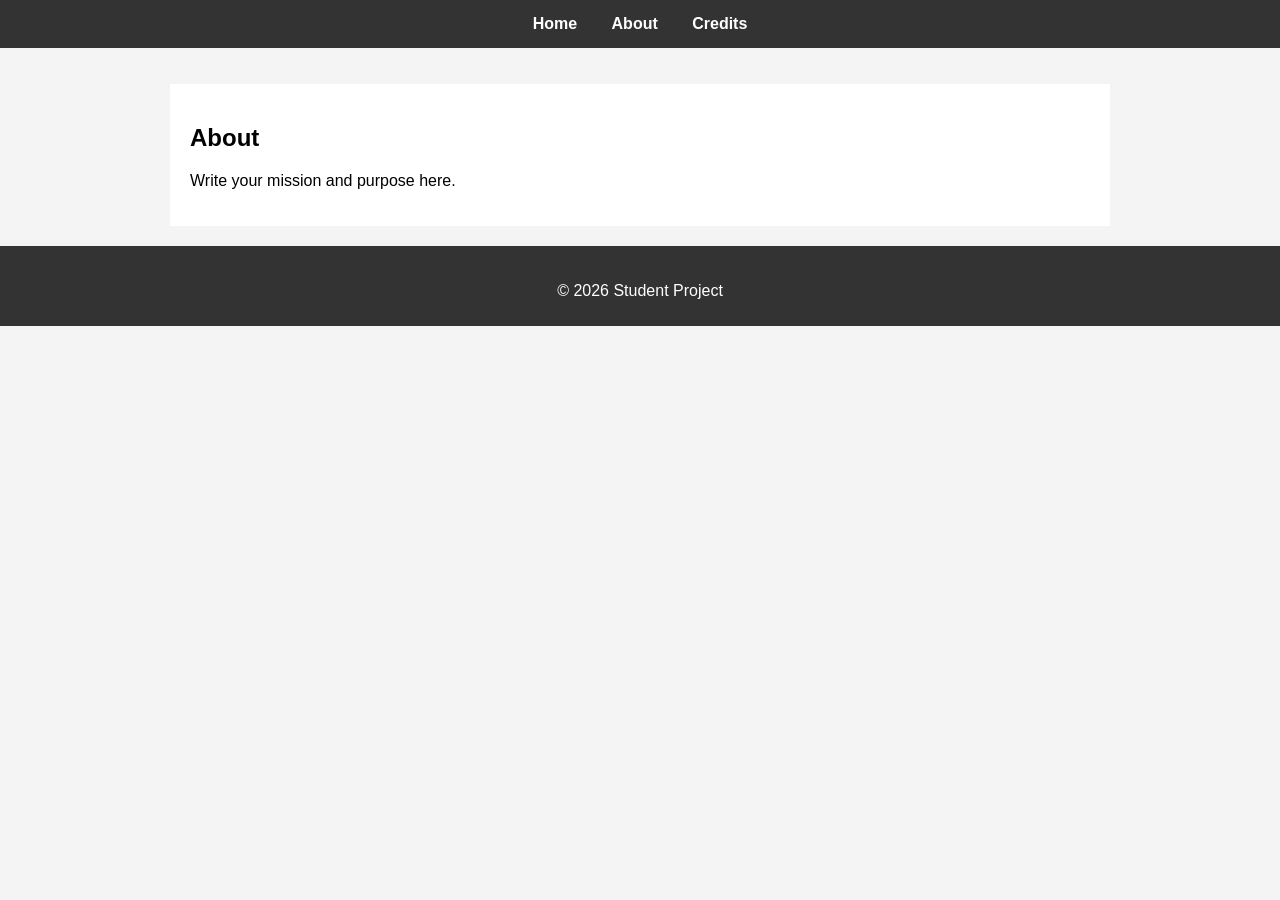
==== about.html @ 5b70f083 "added new files" ====
<!DOCTYPE html>
<html lang="en">
<head>
  <meta charset="UTF-8">
  <title>About</title>
  <link rel="stylesheet" href="style.css">
</head>
<body>

<iframe src="nav.html" class="nav-frame"></iframe>

<main class="content">
  <h2>About</h2>
  <p>Write your mission and purpose here.</p>
</main>

<iframe src="footer.html" class="footer-frame"></iframe>

</body>
</html>
---- style.css ----
body {
  margin: 0;
  font-family: Arial, sans-serif;
  background: #f4f4f4;
}

.embedded-body {
  margin: 0;
}

.nav-frame {
  width: 100%;
  height: 60px;
  border: none;
}

.footer-frame {
  width: 100%;
  height: 80px;
  border: none;
}

.top-nav {
  background: #333;
  padding: 15px;
  text-align: center;
}

.top-nav a {
  color: white;
  text-decoration: none;
  margin: 0 15px;
  font-weight: bold;
}

.site-header {
  background: #ddd;
  padding: 30px;
  text-align: center;
}

.logo {
  width: 80px;
  height: 80px;
  margin: 0 auto 10px;
  background: #bbb;
  line-height: 80px;
  text-align: center;
}

.content {
  max-width: 900px;
  margin: 20px auto;
  background: white;
  padding: 20px;
}

.site-footer {
  background: #333;
  color: white;
  text-align: center;
  padding: 20px;
}
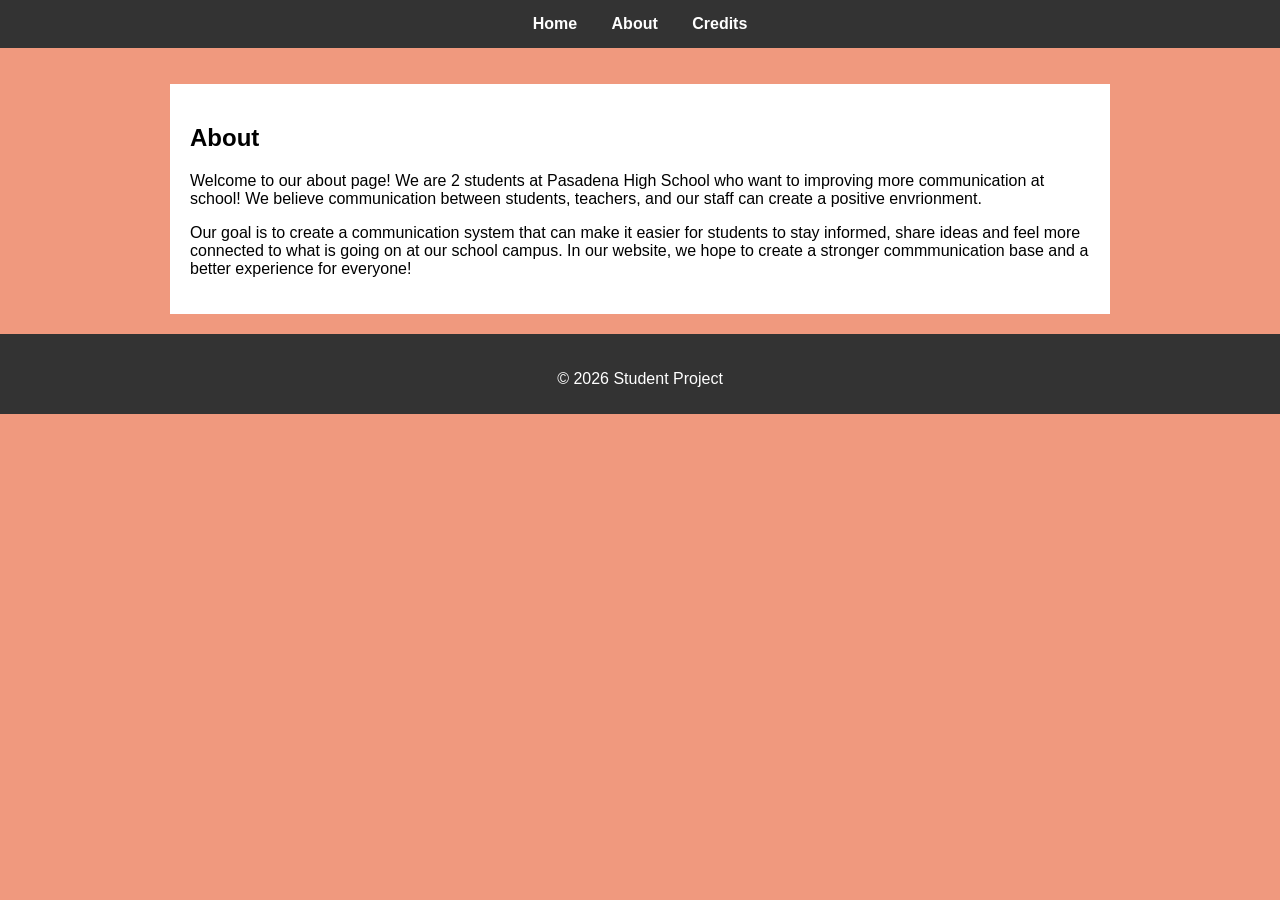
==== commit f778e6ad: "work" ====
--- a/about.html
+++ b/about.html
@@ -11,7 +11,9 @@
 
 <main class="content">
   <h2>About</h2>
-  <p>Write your mission and purpose here.</p>
+  <p>Welcome to our about page! We are 2 students at Pasadena High School who want to improving more communication at school! We believe communication between students, teachers, and our staff can create a positive envrionment. 
+  <p>Our goal is to create a communication system that can make it easier for students to stay informed, share ideas and feel more connected to what is going on at our school campus. In our website, we hope to create a stronger commmunication base and a better experience for everyone!
+  </p>
 </main>
 
 <iframe src="footer.html" class="footer-frame"></iframe>
--- a/style.css
+++ b/style.css
@@ -1,7 +1,7 @@
 body {
   margin: 0;
   font-family: Arial, sans-serif;
-  background: #f4f4f4;
+  background: #f0997e;
 }
 
 .embedded-body {
